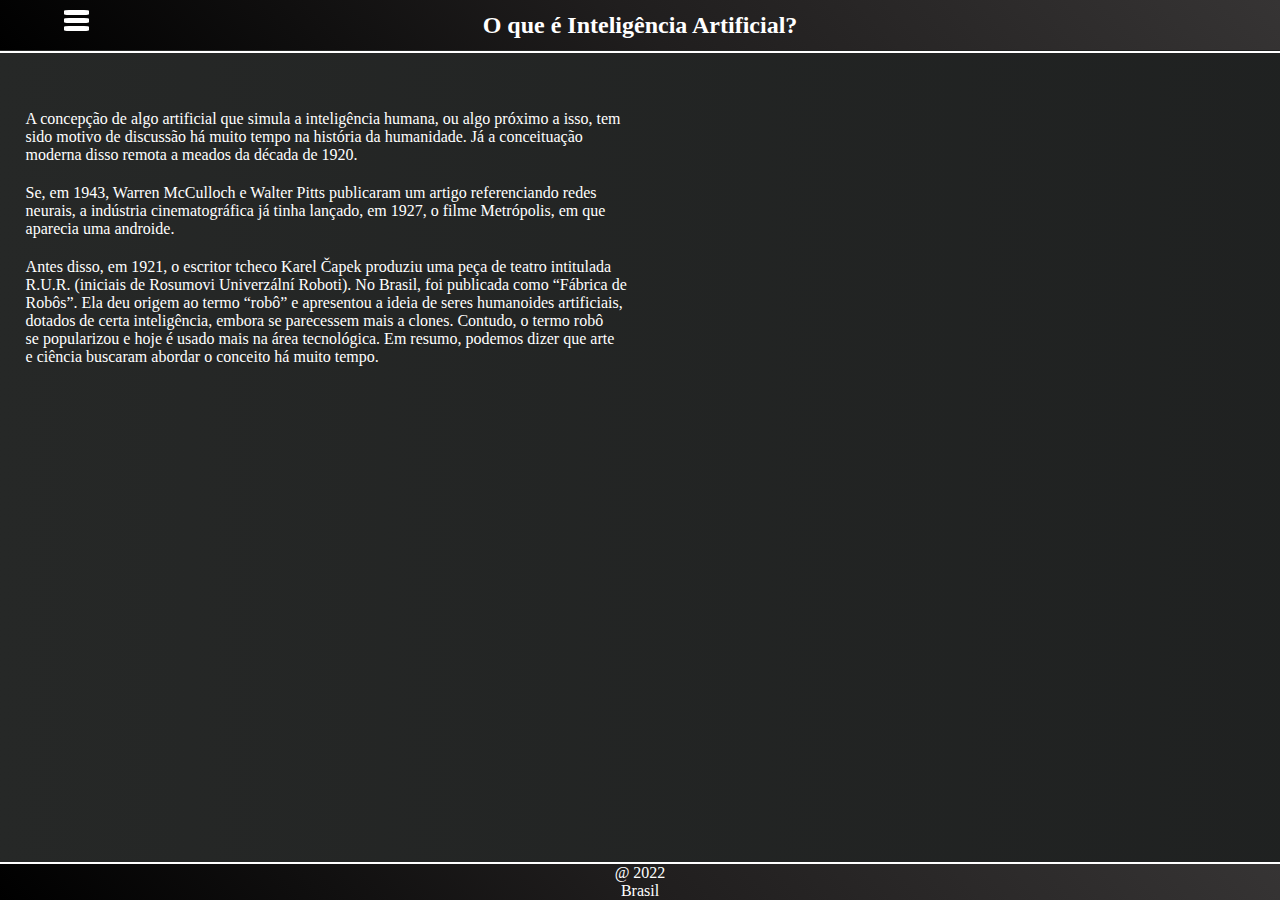
==== Pag1.html @ 961476fd "site repensado" ====
<!DOCTYPE html>
<html lang="pt-br">
<head>
    <meta charset="UTF-8">
    <title>O que é Inteligência Artificial?</title>
        <link rel="stylesheet" type="text/css" href="CSS/menuicon.css">
        <link rel="stylesheet" type="text/css" href="CSS/background.css">
        <link rel="stylesheet" type="text/css" href="CSS/geral.css">
        
</head>
<body>
    <header>   
        <h2 >O que é Inteligência Artificial?</h2 >
    </header id="hd"><hr class="hd" >

    <menu>
            <input type="checkbox" id="chec">
            <label for="chec">
                <div class="icon"> <span></span><span></span><span></span> </div>
            </label>
        <nav id="menu">
            <ul>
                <li><a href="index.html">Home</a></li>
                <li><a href="Pag1.html">O que é Inteligência Artificial?</a></li>
                <li><a href="Pag2.html">história da I.A</a></li>
                <li><a href="Pag3.html">I.A nos dias de hoje</a></li>
                <li><a href="Pag4.html">Como I.A podera ajudar no futuro?</a></li>
                <li><a href="Pag5.html">I.A na cultura pop</a></li>
            </ul>
        </nav>
    </menu>






        <article id="conteudo">
            
            <p>
            A concepção de algo artificial que simula a inteligência humana, ou algo próximo a isso, tem<br>
            sido motivo de discussão há muito tempo na história da humanidade. Já a conceituação<br>
            moderna disso remota a meados da década de 1920.<br>
            </p>    

            <p>
            Se, em 1943, Warren McCulloch e Walter Pitts publicaram um artigo referenciando redes<br>
            neurais, a indústria cinematográfica já tinha lançado, em 1927, o filme Metrópolis, em que<br>
            aparecia uma androide.<br>
            </p> 

            <p>   
            Antes disso, em 1921, o escritor tcheco Karel Čapek produziu uma peça de teatro intitulada<br> 
            R.U.R. (iniciais de Rosumovi Univerzální Roboti). No Brasil, foi publicada como “Fábrica de<br>
            Robôs”. Ela deu origem ao termo “robô” e apresentou a ideia de seres humanoides artificiais,<br>
            dotados de certa inteligência, embora se parecessem mais a clones. Contudo, o termo robô<br>
            se popularizou e hoje é usado mais na área tecnológica. Em resumo, podemos dizer que arte<br>
                e ciência buscaram abordar o conceito há muito tempo.<br>
            </p>

        </article>

      <footer>
         <p class="f">@ 2022</p> <p class="f">Brasil</p>
      </footer>
</body>
</html>
---- CSS/menuicon.css ----
input{display:none;}
label span
{
    background-color:white;
    cursor: pointer; 
    display:block; 
    width: 25px; 
    height:5px; 
    margin-left:1%; 
    top:10px;
    position: absolute;
    border-radius:20%;
    z-index:1;
    transition: all 0.3s ease-in-out;
}


label span:nth-child(1){ margin-top:0px;}
label span:nth-child(2){ margin-top:8px;}
label span:nth-child(3){ margin-top:16px;}

div.icon{
    z-index:1;
    top: 0;
    position:absolute;
    margin-left:5%;
    width:25px;
    height:50px;
    cursor: pointer;
    
}

input[type="checkbox"]:checked ~ label span:nth-child(1){
     transform: rotate(-56deg)
     translatex(-20px) 
     translatey(4px);

     margin-left:3px;
     top: 5px;
}

input[type="checkbox"]:checked ~ label span:nth-child(2){
    transform: rotate(56deg) 
    translatex(11px) 
    translatey(4px);
    
    margin-left:3px;
    top:5px;
}

input[type="checkbox"]:checked ~ label span:nth-child(3){opacity:0;}

ul{
    position:absolute;
    top:10%;
    left:2%;
    list-style: none;
}

a{
    color: white;
    text-decoration: none;
    border: 1px white solid;
    border-right: none;
    border-left: none;
    background-color: black;
    display: block;
    width: 250px;
}
a:hover{
    background-color: rgb(161, 139, 139);
}

#menu{
    left:-270px;
    position: absolute;
    height:500px;
    width:256px;
    background-color:black;
    transition: all 0.5s;
}

    
input[type="checkbox"]:checked ~ #menu{
    left:0px;
    top:8%;
    z-index:1;
    
}
---- CSS/background.css ----
body{
    background:linear-gradient(45deg,#262827,#1c1e1e,#3d3b3b);
    width:100%;
    height:100%; 
    animation: colors infinite 15s ease; background-size: 300% 300%; 
}
@keyframes colors{
   0%{background-position: 0% 50%;}
   50%{background-position: 100% 50%;}
   100%{background-position: 0% 50%;}
}
---- CSS/geral.css ----
*{margin:0;padding:0;}



header{
position: absolute;
width:100%;
height:50px;
display: flex;
justify-content: center;
align-items: center;
background:linear-gradient(45deg,black,rgb(32, 30, 30),rgb(54, 52, 52) );
}
hr{
    border: 1px white solid;
    position: relative;
    top:51px;
  
}
h2{position: relative;color:white;text-align:center;}



footer{
    border-top:2px white solid;
    bottom: 0;
    position:absolute;
    width:100%;
    text-align: center;
    margin-bottom:0;
    background:linear-gradient(45deg,black,rgb(32, 30, 30),rgb(54, 52, 52) );
}
p.f{color:white;}

#conteudo{
    position:absolute;
    color: white;
    left:2%;
    top: 10%;
}

#conteudo p{
    margin-top:20px;
}
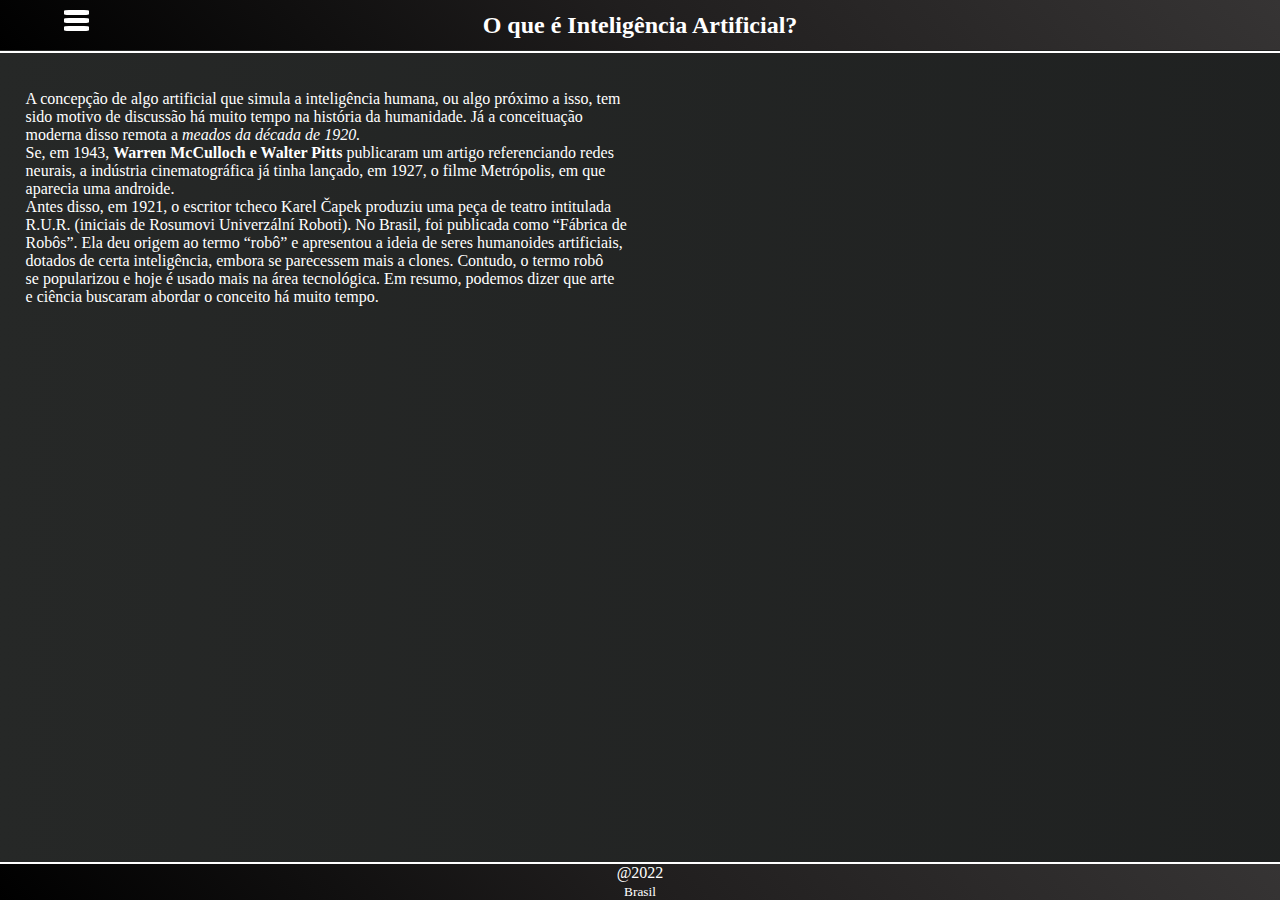
==== commit 43d7144e: "Versão Final" ====
--- a/Pag1.html
+++ b/Pag1.html
@@ -26,6 +26,10 @@
                 <li><a href="Pag3.html">I.A nos dias de hoje</a></li>
                 <li><a href="Pag4.html">Como I.A podera ajudar no futuro?</a></li>
                 <li><a href="Pag5.html">I.A na cultura pop</a></li>
+                <li><a href="pag6.html">Vantagens da I.A</a></li>
+                <li><a href="pag7.html">Desvantagens da I.A</a></li>
+                <li><a href="pag8.html">I.A e o preconceito</a></li>
+                <li><a href="pagcontatos.html">Contato</a></li>
             </ul>
         </nav>
     </menu>
@@ -40,11 +44,11 @@
             <p>
             A concepção de algo artificial que simula a inteligência humana, ou algo próximo a isso, tem<br>
             sido motivo de discussão há muito tempo na história da humanidade. Já a conceituação<br>
-            moderna disso remota a meados da década de 1920.<br>
+            moderna disso remota a <em>meados da década de 1920.</em><br>
             </p>    
 
             <p>
-            Se, em 1943, Warren McCulloch e Walter Pitts publicaram um artigo referenciando redes<br>
+            Se, em 1943, <strong>Warren McCulloch e Walter Pitts</strong> publicaram um artigo referenciando redes<br>
             neurais, a indústria cinematográfica já tinha lançado, em 1927, o filme Metrópolis, em que<br>
             aparecia uma androide.<br>
             </p> 
@@ -61,7 +65,7 @@
         </article>
 
       <footer>
-         <p class="f">@ 2022</p> <p class="f">Brasil</p>
+         <p class="f">@2022</p> <p class="f"><small>Brasil</small></p>
       </footer>
 </body>
 </html>--- a/CSS/geral.css
+++ b/CSS/geral.css
@@ -1,7 +1,4 @@
 *{margin:0;padding:0;}
-
-
-
 header{
 position: absolute;
 width:100%;
@@ -23,14 +20,22 @@
 
 footer{
     border-top:2px white solid;
-    bottom: 0;
+    bottom:0;
     position:absolute;
     width:100%;
     text-align: center;
-    margin-bottom:0;
     background:linear-gradient(45deg,black,rgb(32, 30, 30),rgb(54, 52, 52) );
 }
+#ft5{
+    top:1300px;
+    position:absolute;
+}
+
 p.f{color:white;}
+#sup{
+    margin-top: 100px;
+}
+
 
 #conteudo{
     position:absolute;
@@ -39,7 +44,5 @@
     top: 10%;
 }
 
-#conteudo p{
-    margin-top:20px;
-}
 
+
